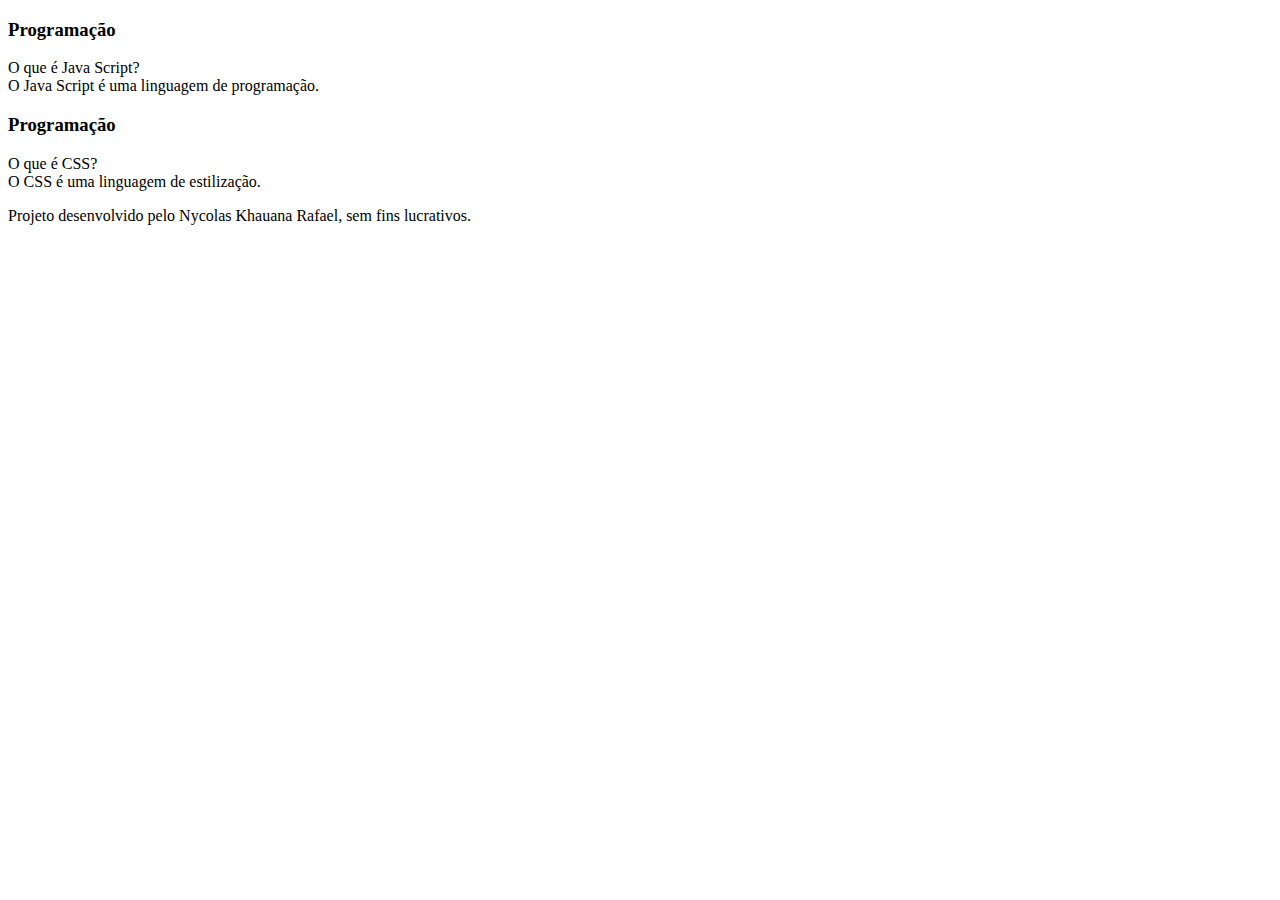
==== index.html @ e9e49936 "Add files via upload" ====
<!DOCTYPE html>
<html lang="pt-br">
<head>
    <meta charset="UTF-8">
    <meta name="viewport" content="width=device-width, initial-scale=1.0">
    <title>fastcard</title> <link rel="stylesheet" href="assets/style.css">
</head>
<body>
    <main>
        <main>
            <section id= “container”> 
                <article class="cartao">
                    <div class="cartao__conteudo">
                        <h3> Programação </h3>
                        <div class="cartao__conteudo__pergunta">
                            O que é Java Script?
                            </div>
                        <div class="cartao__conteudo__resposta">
                            O Java Script é uma linguagem de programação.
                            </div>
                    </div>
                </article> 
                <article class="cartao">
                    <div class="cartao__conteudo">
                            <h3> Programação </h3>
                                <div class="cartao__conteudo__pergunta">
                                        O que é CSS?
                                    </div>                        
                                <div class="cartao__conteudo__resposta">
                                        O CSS é uma linguagem de estilização.
                                    </div>
                                    </div>  
                    </article>
        </section>
    </main>
    <footer>
        <p>Projeto desenvolvido pelo Nycolas Khauana Rafael, sem fins lucrativos.</p>
    </footer>
</body>
</html>
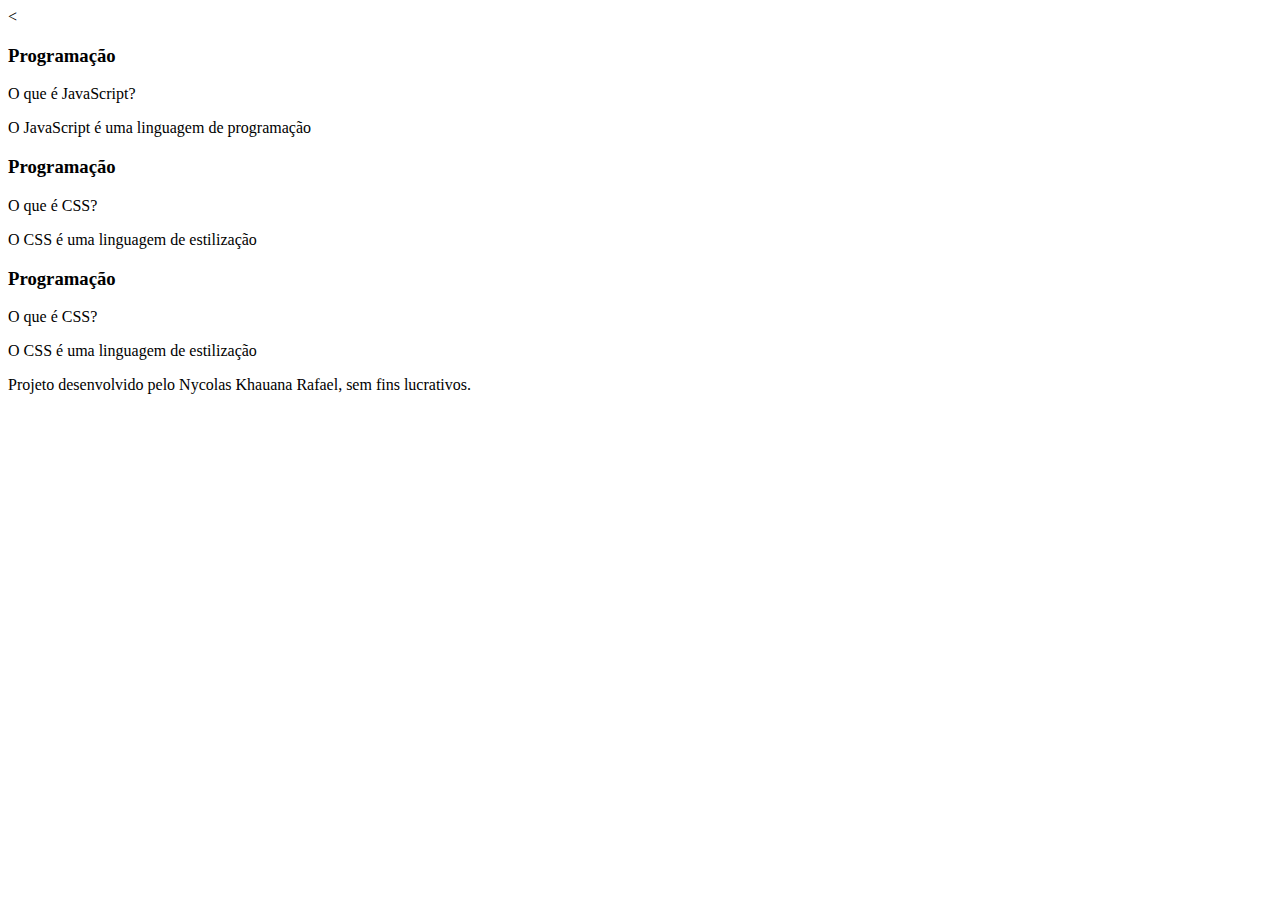
==== commit 07586b60: "Add files via upload" ====
--- a/index.html
+++ b/index.html
@@ -1,36 +1,47 @@
-<!DOCTYPE html>
+<<!DOCTYPE html>
 <html lang="pt-br">
 <head>
     <meta charset="UTF-8">
     <meta name="viewport" content="width=device-width, initial-scale=1.0">
-    <title>fastcard</title> <link rel="stylesheet" href="assets/style.css">
+    <link rel="stylesheet" href="assets/style.css">
+    <title>Flashcard</title>
 </head>
 <body>
     <main>
-        <main>
-            <section id= “container”> 
-                <article class="cartao">
-                    <div class="cartao__conteudo">
-                        <h3> Programação </h3>
-                        <div class="cartao__conteudo__pergunta">
-                            O que é Java Script?
-                            </div>
-                        <div class="cartao__conteudo__resposta">
-                            O Java Script é uma linguagem de programação.
-                            </div>
+        <section id="container">
+            <article class="cartao">
+                <div class="cartao__conteudo">
+                    <h3>Programação</h3>
+                    <div class="cartao__conteudo__pergunta">
+                        <p>O que é JavaScript?</p>
                     </div>
-                </article> 
-                <article class="cartao">
-                    <div class="cartao__conteudo">
-                            <h3> Programação </h3>
-                                <div class="cartao__conteudo__pergunta">
-                                        O que é CSS?
-                                    </div>                        
-                                <div class="cartao__conteudo__resposta">
-                                        O CSS é uma linguagem de estilização.
-                                    </div>
-                                    </div>  
-                    </article>
+                    <div class="cartao__conteudo__resposta">
+                        <p>O JavaScript é uma linguagem de programação</p>
+                    </div>
+                </div>
+            </article>
+            <article class="cartao">
+                <div class="cartao__conteudo">
+                    <h3>Programação</h3>
+                    <div class="cartao__conteudo__pergunta">
+                        <p>O que é CSS?</p>
+                    </div>
+                    <div class="cartao__conteudo__resposta">
+                    <p>O CSS é uma linguagem de estilização</p>
+                    </div>
+                </div>
+            </article>
+            <article class="cartao">
+                <div class="cartao__conteudo">
+                    <h3>Programação</h3>
+                    <div class="cartao__conteudo__pergunta">
+                        <p>O que é CSS?</p>
+                    </div>
+                    <div class="cartao__conteudo__resposta">
+                    <p>O CSS é uma linguagem de estilização</p>
+                    </div>
+                </div>
+            </article>
         </section>
     </main>
     <footer>
